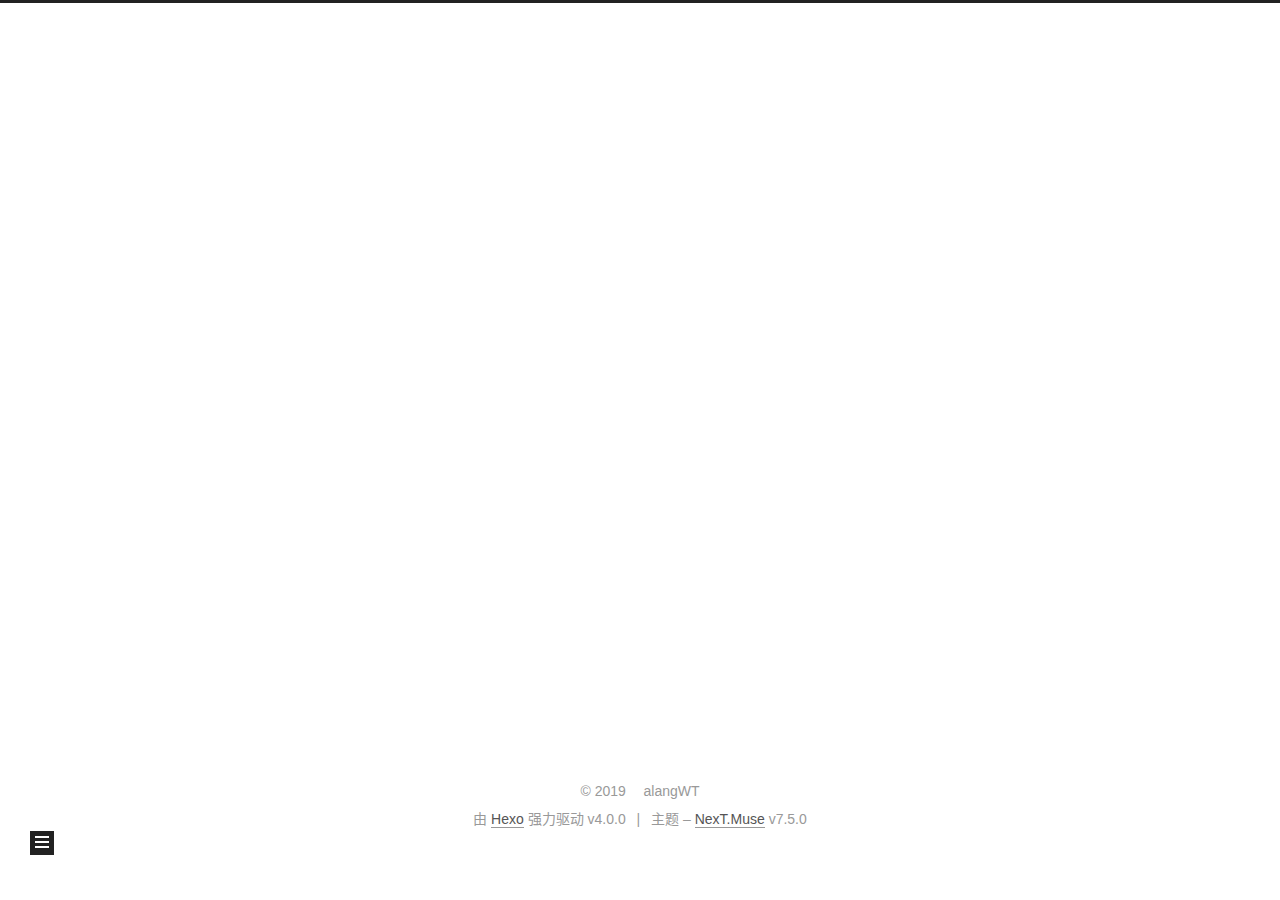
==== archives/index.html @ 8edb8cb4 "Site updated: 2019-11-03 23:47:47" ====
<!DOCTYPE html>
<html lang="zh-CN">
<head>
  <meta charset="UTF-8">
<meta name="viewport" content="width=device-width, initial-scale=1, maximum-scale=2">
<meta name="theme-color" content="#222">
<meta name="generator" content="Hexo 4.0.0">
  <link rel="apple-touch-icon" sizes="180x180" href="/images/apple-touch-icon-next.png">
  <link rel="icon" type="image/png" sizes="32x32" href="/images/favicon-32x32-next.png">
  <link rel="icon" type="image/png" sizes="16x16" href="/images/favicon-16x16-next.png">
  <link rel="mask-icon" href="/images/logo.svg" color="#222">
  <link rel="alternate" href="/atom.xml" title="[object Object]" type="application/atom+xml">

<link rel="stylesheet" href="/css/main.css">


<link rel="stylesheet" href="/lib/font-awesome/css/font-awesome.min.css">


<script id="hexo-configurations">
  var NexT = window.NexT || {};
  var CONFIG = {
    root: '/',
    scheme: 'Muse',
    version: '7.5.0',
    exturl: false,
    sidebar: {"position":"left","display":"post","offset":12,"onmobile":false},
    copycode: {"enable":false,"show_result":false,"style":null},
    back2top: {"enable":true,"sidebar":false,"scrollpercent":false},
    bookmark: {"enable":false,"color":"#222","save":"auto"},
    fancybox: false,
    mediumzoom: false,
    lazyload: false,
    pangu: false,
    algolia: {
      appID: '',
      apiKey: '',
      indexName: '',
      hits: {"per_page":10},
      labels: {"input_placeholder":"Search for Posts","hits_empty":"We didn't find any results for the search: ${query}","hits_stats":"${hits} results found in ${time} ms"}
    },
    localsearch: {"enable":false,"trigger":"auto","top_n_per_article":1,"unescape":false,"preload":false},
    path: '',
    motion: {"enable":true,"async":false,"transition":{"post_block":"fadeIn","post_header":"slideDownIn","post_body":"slideDownIn","coll_header":"slideLeftIn","sidebar":"slideUpIn"}},
    translation: {
      copy_button: '复制',
      copy_success: '复制成功',
      copy_failure: '复制失败'
    },
    sidebarPadding: 40
  };
</script>

  <meta name="description" content="纪实,算法,信号,学习.">
<meta property="og:type" content="website">
<meta property="og:title" content="[object Object]">
<meta property="og:url" content="http:&#x2F;&#x2F;yoursite.com&#x2F;nightteam&#x2F;archives&#x2F;index.html">
<meta property="og:site_name" content="[object Object]">
<meta property="og:description" content="纪实,算法,信号,学习.">
<meta property="og:locale" content="zh-CN">
<meta name="twitter:card" content="summary">

<link rel="canonical" href="http://yoursite.com/nightteam/archives/">


<script id="page-configurations">
  // https://hexo.io/docs/variables.html
  CONFIG.page = {
    sidebar: "",
    isHome: false,
    isPost: false,
    isPage: false,
    isArchive: true
  };
</script>

  <title>归档 | [object Object]</title>
  






  <noscript>
  <style>
  .use-motion .brand,
  .use-motion .menu-item,
  .sidebar-inner,
  .use-motion .post-block,
  .use-motion .pagination,
  .use-motion .comments,
  .use-motion .post-header,
  .use-motion .post-body,
  .use-motion .collection-header { opacity: initial; }

  .use-motion .site-title,
  .use-motion .site-subtitle {
    opacity: initial;
    top: initial;
  }

  .use-motion .logo-line-before i { left: initial; }
  .use-motion .logo-line-after i { right: initial; }
  </style>
</noscript>

</head>

<body itemscope itemtype="http://schema.org/WebPage">
  <div class="container use-motion">
    <div class="headband"></div>

    <header class="header" itemscope itemtype="http://schema.org/WPHeader">
      <div class="header-inner"><div class="site-brand-container">
  <div class="site-meta">

    <div>
      <a href="/" class="brand" rel="start">
        <span class="logo-line-before"><i></i></span>
        <span class="site-title">[object Object]</span>
        <span class="logo-line-after"><i></i></span>
      </a>
    </div>
        <p class="site-subtitle">脚印会旧而梦还在走,太阳尚远但一定会有</p>
  </div>

  <div class="site-nav-toggle">
    <div class="toggle" aria-label="切换导航栏">
      <span class="toggle-line toggle-line-first"></span>
      <span class="toggle-line toggle-line-middle"></span>
      <span class="toggle-line toggle-line-last"></span>
    </div>
  </div>
</div>


<nav class="site-nav">
  
  <ul id="menu" class="menu">
        <li class="menu-item menu-item-home">

    <a href="/" rel="section"><i class="fa fa-fw fa-home"></i>首页</a>

  </li>
        <li class="menu-item menu-item-archives">

    <a href="/archives/" rel="section"><i class="fa fa-fw fa-archive"></i>归档</a>

  </li>
  </ul>

</nav>
</div>
    </header>

    
  <div class="back-to-top">
    <i class="fa fa-arrow-up"></i>
    <span>0%</span>
  </div>


    <main class="main">
      <div class="main-inner">
        <div class="content-wrap">
          

          <div class="content">
            

  
  
  
  <div class="post-block">
    <div class="posts-collapse">
      <div class="collection-title">
        <span class="collection-header">嗯..! 目前共计 3 篇日志。 继续努力。</span>
      </div>

      
    <div class="collection-year">
      <h1 class="collection-header">2019</h1>
    </div>

  <article itemscope itemtype="http://schema.org/Article">
    <header class="post-header">

      <div class="post-meta">
        <time itemprop="dateCreated"
              datetime="2019-11-03T19:09:07+08:00"
              content="2019-11-03">
          11-03
        </time>
      </div>

      <h2 class="post-title">
          <a class="post-title-link" href="/2019/11/03/markdown/" itemprop="url">
            <span itemprop="name">markdown</span>
          </a>
      </h2>

    </header>
  </article>

  <article itemscope itemtype="http://schema.org/Article">
    <header class="post-header">

      <div class="post-meta">
        <time itemprop="dateCreated"
              datetime="2019-11-03T18:53:00+08:00"
              content="2019-11-03">
          11-03
        </time>
      </div>

      <h2 class="post-title">
          <a class="post-title-link" href="/2019/11/03/hello-world/" itemprop="url">
            <span itemprop="name">Hello World</span>
          </a>
      </h2>

    </header>
  </article>

  <article itemscope itemtype="http://schema.org/Article">
    <header class="post-header">

      <div class="post-meta">
        <time itemprop="dateCreated"
              datetime="2019-11-03T18:53:00+08:00"
              content="2019-11-03">
          11-03
        </time>
      </div>

      <h2 class="post-title">
          <a class="post-title-link" href="/2019/11/03/post/" itemprop="url">
            <span itemprop="name">[object Object]</span>
          </a>
      </h2>

    </header>
  </article>


    </div>
  </div>
  
  
  

  



          </div>
          

        </div>
          
  
  <div class="toggle sidebar-toggle">
    <span class="toggle-line toggle-line-first"></span>
    <span class="toggle-line toggle-line-middle"></span>
    <span class="toggle-line toggle-line-last"></span>
  </div>

  <aside class="sidebar">
    <div class="sidebar-inner">

      <ul class="sidebar-nav motion-element">
        <li class="sidebar-nav-toc">
          文章目录
        </li>
        <li class="sidebar-nav-overview">
          站点概览
        </li>
      </ul>

      <!--noindex-->
      <div class="post-toc-wrap sidebar-panel">
      </div>
      <!--/noindex-->

      <div class="site-overview-wrap sidebar-panel">
        <div class="site-author motion-element" itemprop="author" itemscope itemtype="http://schema.org/Person">
  <img class="site-author-image" itemprop="image" alt="alangWT"
    src="/images/avatar.gif">
  <p class="site-author-name" itemprop="name">alangWT</p>
  <div class="site-description" itemprop="description">纪实,算法,信号,学习.</div>
</div>
<div class="site-state-wrap motion-element">
  <nav class="site-state">
      <div class="site-state-item site-state-posts">
          <a href="/archives/">
        
          <span class="site-state-item-count">3</span>
          <span class="site-state-item-name">日志</span>
        </a>
      </div>
  </nav>
</div>
  <div class="feed-link motion-element">
    <a href="/atom.xml" rel="alternate">
      <i class="fa fa-rss"></i>RSS
    </a>
  </div>



      </div>

    </div>
  </aside>
  <div id="sidebar-dimmer"></div>


      </div>
    </main>

    <footer class="footer">
      <div class="footer-inner">
        

<div class="copyright">
  
  &copy; 
  <span itemprop="copyrightYear">2019</span>
  <span class="with-love">
    <i class="fa fa-user"></i>
  </span>
  <span class="author" itemprop="copyrightHolder">alangWT</span>
</div>
  <div class="powered-by">由 <a href="https://hexo.io/" class="theme-link" rel="noopener" target="_blank">Hexo</a> 强力驱动 v4.0.0
  </div>
  <span class="post-meta-divider">|</span>
  <div class="theme-info">主题 – <a href="https://muse.theme-next.org/" class="theme-link" rel="noopener" target="_blank">NexT.Muse</a> v7.5.0
  </div>

        












        
      </div>
    </footer>
  </div>

  
  <script src="/lib/anime.min.js"></script>
  <script src="/lib/velocity/velocity.min.js"></script>
  <script src="/lib/velocity/velocity.ui.min.js"></script>
<script src="/js/utils.js"></script><script src="/js/motion.js"></script>
<script src="/js/schemes/muse.js"></script>
<script src="/js/next-boot.js"></script>



  
















  

  

</body>
</html>
---- css/main.css ----
html {
  line-height: 1.15; /* 1 */
  -webkit-text-size-adjust: 100%; /* 2 */
}
body {
  margin: 0;
}
main {
  display: block;
}
h1 {
  font-size: 2em;
  margin: 0.67em 0;
}
hr {
  box-sizing: content-box; /* 1 */
  height: 0; /* 1 */
  overflow: visible; /* 2 */
}
pre {
  font-family: monospace, monospace; /* 1 */
  font-size: 1em; /* 2 */
}
a {
  background: transparent;
}
abbr[title] {
  border-bottom: none; /* 1 */
  text-decoration: underline; /* 2 */
  text-decoration: underline dotted; /* 2 */
}
b,
strong {
  font-weight: bolder;
}
code,
kbd,
samp {
  font-family: monospace, monospace; /* 1 */
  font-size: 1em; /* 2 */
}
small {
  font-size: 80%;
}
sub,
sup {
  font-size: 75%;
  line-height: 0;
  position: relative;
  vertical-align: baseline;
}
sub {
  bottom: -0.25em;
}
sup {
  top: -0.5em;
}
img {
  border-style: none;
}
button,
input,
optgroup,
select,
textarea {
  font-family: inherit; /* 1 */
  font-size: 100%; /* 1 */
  line-height: 1.15; /* 1 */
  margin: 0; /* 2 */
}
button,
input {
/* 1 */
  overflow: visible;
}
button,
select {
/* 1 */
  text-transform: none;
}
button,
[type='button'],
[type='reset'],
[type='submit'] {
  -webkit-appearance: button;
}
button::-moz-focus-inner,
[type='button']::-moz-focus-inner,
[type='reset']::-moz-focus-inner,
[type='submit']::-moz-focus-inner {
  border-style: none;
  padding: 0;
}
button:-moz-focusring,
[type='button']:-moz-focusring,
[type='reset']:-moz-focusring,
[type='submit']:-moz-focusring {
  outline: 1px dotted ButtonText;
}
fieldset {
  padding: 0.35em 0.75em 0.625em;
}
legend {
  box-sizing: border-box; /* 1 */
  color: inherit; /* 2 */
  display: table; /* 1 */
  max-width: 100%; /* 1 */
  padding: 0; /* 3 */
  white-space: normal; /* 1 */
}
progress {
  vertical-align: baseline;
}
textarea {
  overflow: auto;
}
[type='checkbox'],
[type='radio'] {
  box-sizing: border-box; /* 1 */
  padding: 0; /* 2 */
}
[type='number']::-webkit-inner-spin-button,
[type='number']::-webkit-outer-spin-button {
  height: auto;
}
[type='search'] {
  outline-offset: -2px; /* 2 */
  -webkit-appearance: textfield; /* 1 */
}
[type='search']::-webkit-search-decoration {
  -webkit-appearance: none;
}
::-webkit-file-upload-button {
  font: inherit; /* 2 */
  -webkit-appearance: button; /* 1 */
}
details {
  display: block;
}
summary {
  display: list-item;
}
template {
  display: none;
}
[hidden] {
  display: none;
}
::selection {
  background: #262a30;
  color: #fff;
}
html,
body {
  height: 100%;
}
body {
  background: #fff;
  color: #555;
  font-family: 'Lato', "PingFang SC", "Microsoft YaHei", sans-serif;
  font-size: 1em;
  line-height: 2;
}
@media (max-width: 991px) {
  body {
    padding-left: 0 !important;
    padding-right: 0 !important;
  }
}
h1,
h2,
h3,
h4,
h5,
h6 {
  font-family: 'Lato', "PingFang SC", "Microsoft YaHei", sans-serif;
  font-weight: bold;
  line-height: 1.5;
  margin: 20px 0 15px;
  padding: 0;
}
h1 {
  font-size: 1.5em;
}
h2 {
  font-size: 1.375em;
}
h3 {
  font-size: 1.25em;
}
h4 {
  font-size: 1.125em;
}
h5 {
  font-size: 1em;
}
h6 {
  font-size: 0.875em;
}
p {
  margin: 0 0 20px 0;
}
a,
span.exturl {
  overflow-wrap: break-word;
  word-wrap: break-word;
  border-bottom: 1px solid #999;
  color: #555;
  outline: 0;
  text-decoration: none;
  cursor: pointer;
}
a:hover,
span.exturl:hover {
  border-bottom-color: #222;
  color: #222;
}
iframe,
img,
video {
  display: block;
  margin-left: auto;
  margin-right: auto;
  max-width: 100%;
}
hr {
  background-color: #ddd;
  background-image: repeating-linear-gradient(-45deg, #fff, #fff 4px, transparent 4px, transparent 8px);
  border: 0;
  height: 3px;
  margin: 40px 0;
}
blockquote {
  border-left: 4px solid #ddd;
  color: #666;
  margin: 0;
  padding: 0 15px;
}
blockquote cite::before {
  content: '-';
  padding: 0 5px;
}
dt {
  font-weight: 700;
}
dd {
  margin: 0;
  padding: 0;
}
kbd {
  background-color: #f5f5f5;
  background-image: linear-gradient(#eee, #fff, #eee);
  border: 1px solid #ccc;
  border-radius: 0.2em;
  box-shadow: 0.1em 0.1em 0.2em rgba(0,0,0,0.1);
  font-family: inherit;
  padding: 0.1em 0.3em;
  white-space: nowrap;
}
.table-container {
  -webkit-overflow-scrolling: touch;
  overflow: auto;
}
table {
  border-collapse: collapse;
  border-spacing: 0;
  font-size: 0.875em;
  margin: 0 0 20px 0;
  width: 100%;
}
table > tbody > tr:nth-of-type(odd) {
  background: #f9f9f9;
}
table > tbody > tr:hover {
  background: #f5f5f5;
}
caption,
th,
td {
  font-weight: normal;
  padding: 8px;
  text-align: left;
  vertical-align: middle;
}
th,
td {
  border: 1px solid #ddd;
  border-bottom: 3px solid #ddd;
}
th {
  font-weight: 700;
  padding-bottom: 10px;
}
td {
  border-bottom-width: 1px;
}
.btn {
  background: #222;
  border: 2px solid #222;
  border-radius: 0;
  color: #fff;
  display: inline-block;
  font-size: 0.875em;
  line-height: 2;
  padding: 0 20px;
  text-decoration: none;
  transition-property: background-color;
  transition-delay: 0s;
  transition-duration: 0.2s;
  transition-timing-function: ease-in-out;
}
.btn:hover {
  background: #fff;
  border-color: #222;
  color: #222;
}
.btn + .btn {
  margin: 0 0 8px 8px;
}
.btn .fa-fw {
  text-align: left;
  width: 1.285714285714286em;
}
.toggle {
  line-height: 0;
}
.toggle .toggle-line {
  background: #fff;
  display: inline-block;
  height: 2px;
  left: 0;
  position: relative;
  top: 0;
  transition: all 0.4s;
  vertical-align: top;
  width: 100%;
}
.toggle .toggle-line:not(:first-child) {
  margin-top: 3px;
}
.toggle.toggle-arrow .toggle-line-first {
  left: 50%;
  top: 2px;
  transform: rotate(45deg);
  width: 50%;
}
.toggle.toggle-arrow .toggle-line-middle {
  left: 2px;
  width: 90%;
}
.toggle.toggle-arrow .toggle-line-last {
  left: 50%;
  top: -2px;
  transform: rotate(-45deg);
  width: 50%;
}
.toggle.toggle-close .toggle-line-first {
  transform: rotate(-45deg);
  top: 5px;
}
.toggle.toggle-close .toggle-line-middle {
  opacity: 0;
}
.toggle.toggle-close .toggle-line-last {
  transform: rotate(45deg);
  top: -5px;
}
pre,
.highlight {
  background: #f7f7f7;
  color: #4d4d4c;
  line-height: 1.6;
  margin: 0 auto 20px;
}
pre,
code {
  font-family: consolas, Menlo, monospace, "PingFang SC", "Microsoft YaHei";
}
code {
  background: #eee;
  border-radius: 3px;
  color: #555;
  padding: 2px 4px;
  overflow-wrap: break-word;
  word-wrap: break-word;
}
pre {
  overflow: auto;
  padding: 10px;
}
pre code {
  background: none;
  color: #4d4d4c;
  font-size: 0.875em;
  padding: 0;
  text-shadow: none;
}
.highlight *::selection {
  background: #d6d6d6;
}
.highlight pre {
  border: 0;
  margin: 0;
  padding: 10px 0;
}
.highlight table {
  border: 0;
  margin: 0;
  width: auto;
}
.highlight td {
  border: 0;
  padding: 0;
}
.highlight figcaption {
  background: #eee;
  color: #4d4d4c;
  line-height: 1em;
  margin: 0;
  padding: 0.5em;
}
.highlight figcaption::before,
.highlight figcaption::after {
  content: ' ';
  display: table;
}
.highlight figcaption::after {
  clear: both;
}
.highlight figcaption a {
  color: #4d4d4c;
  float: right;
}
.highlight figcaption a:hover {
  border-bottom-color: #4d4d4c;
}
.highlight .gutter pre {
  background: #eff2f3;
  color: #869194;
  padding-left: 10px;
  padding-right: 10px;
  text-align: right;
}
.highlight .code pre {
  background: #f7f7f7;
  padding-left: 10px;
  width: 100%;
}
.gutter {
  -moz-user-select: none;
  -ms-user-select: none;
  -webkit-user-select: none;
  user-select: none;
}
.gist table {
  width: auto;
}
.gist table td {
  border: 0;
}
pre .deletion {
  background: #fdd;
}
pre .addition {
  background: #dfd;
}
pre .meta {
  color: #eab700;
  -moz-user-select: none;
  -ms-user-select: none;
  -webkit-user-select: none;
  user-select: none;
}
pre .comment {
  color: #8e908c;
}
pre .variable,
pre .attribute,
pre .tag,
pre .name,
pre .regexp,
pre .ruby .constant,
pre .xml .tag .title,
pre .xml .pi,
pre .xml .doctype,
pre .html .doctype,
pre .css .id,
pre .css .class,
pre .css .pseudo {
  color: #c82829;
}
pre .number,
pre .preprocessor,
pre .built_in,
pre .builtin-name,
pre .literal,
pre .params,
pre .constant,
pre .command {
  color: #f5871f;
}
pre .ruby .class .title,
pre .css .rules .attribute,
pre .string,
pre .symbol,
pre .value,
pre .inheritance,
pre .header,
pre .ruby .symbol,
pre .xml .cdata,
pre .special,
pre .formula {
  color: #718c00;
}
pre .title,
pre .css .hexcolor {
  color: #3e999f;
}
pre .function,
pre .python .decorator,
pre .python .title,
pre .ruby .function .title,
pre .ruby .title .keyword,
pre .perl .sub,
pre .javascript .title,
pre .coffeescript .title {
  color: #4271ae;
}
pre .keyword,
pre .javascript .function {
  color: #8959a8;
}
.blockquote-center {
  border-left: none;
  margin: 40px 0;
  padding: 0;
  position: relative;
  text-align: center;
}
.blockquote-center::before,
.blockquote-center::after {
  background-repeat: no-repeat;
  background-size: 22px 22px;
  content: ' ';
  display: block;
  height: 24px;
  opacity: 0.2;
  position: absolute;
  width: 100%;
}
.blockquote-center::before {
  background-image: url("../images/quote-l.svg");
  background-position: 0 -6px;
  border-top: 1px solid #ccc;
  top: -20px;
}
.blockquote-center::after {
  background-image: url("../images/quote-r.svg");
  background-position: 100% 8px;
  border-bottom: 1px solid #ccc;
  bottom: -20px;
}
.blockquote-center p,
.blockquote-center div {
  text-align: center;
}
.post-body .group-picture img {
  border: 0;
  margin: 0 auto;
  padding: 0 3px;
}
.post-body .group-picture-row {
  margin-bottom: 6px;
  overflow: hidden;
}
.post-body .group-picture-column {
  float: left;
  margin-bottom: 10px;
}
.post-body .label {
  display: inline;
  padding: 0 2px;
}
.post-body .label.default {
  background: #f0f0f0;
}
.post-body .label.primary {
  background: #efe6f7;
}
.post-body .label.info {
  background: #e5f2f8;
}
.post-body .label.success {
  background: #e7f4e9;
}
.post-body .label.warning {
  background: #fcf6e1;
}
.post-body .label.danger {
  background: #fae8eb;
}
.post-body .tabs {
  margin-bottom: 20px;
}
.post-body .tabs,
.tabs-comment {
  display: block;
  padding-top: 10px;
  position: relative;
}
.post-body .tabs ul.nav-tabs,
.tabs-comment ul.nav-tabs {
  display: flex;
  flex-wrap: wrap;
  margin: 0;
  margin-bottom: -1px;
  padding: 0;
}
@media (max-width: 413px) {
  .post-body .tabs ul.nav-tabs,
  .tabs-comment ul.nav-tabs {
    display: block;
    margin-bottom: 5px;
  }
}
.post-body .tabs ul.nav-tabs li.tab,
.tabs-comment ul.nav-tabs li.tab {
  background: #fff;
  border-bottom: 1px solid #ddd;
  border-left: 1px solid transparent;
  border-right: 1px solid transparent;
  border-top: 3px solid transparent;
  flex-grow: 1;
  list-style-type: none;
}
@media (max-width: 413px) {
  .post-body .tabs ul.nav-tabs li.tab,
  .tabs-comment ul.nav-tabs li.tab {
    border-bottom: 1px solid transparent;
    border-left: 3px solid transparent;
    border-right: 1px solid transparent;
    border-top: 1px solid transparent;
  }
}
.post-body .tabs ul.nav-tabs li.tab a,
.tabs-comment ul.nav-tabs li.tab a {
  border-bottom: initial;
  display: block;
  line-height: 1.8em;
  outline: 0;
  padding: 0.25em 0.75em;
  text-align: center;
  transition-delay: 0s;
  transition-duration: 0.2s;
  transition-timing-function: ease-out;
}
.post-body .tabs ul.nav-tabs li.tab a i,
.tabs-comment ul.nav-tabs li.tab a i {
  width: 1.285714285714286em;
}
.post-body .tabs ul.nav-tabs li.tab.active,
.tabs-comment ul.nav-tabs li.tab.active {
  border-bottom: 1px solid transparent;
  border-left: 1px solid #ddd;
  border-right: 1px solid #ddd;
  border-top: 3px solid #fc6423;
}
@media (max-width: 413px) {
  .post-body .tabs ul.nav-tabs li.tab.active,
  .tabs-comment ul.nav-tabs li.tab.active {
    border-bottom: 1px solid #ddd;
    border-left: 3px solid #fc6423;
    border-right: 1px solid #ddd;
    border-top: 1px solid #ddd;
  }
}
.post-body .tabs ul.nav-tabs li.tab.active a,
.tabs-comment ul.nav-tabs li.tab.active a {
  color: #555;
  cursor: default;
}
.post-body .tabs .tab-content .tab-pane,
.tabs-comment .tab-content .tab-pane {
  border: 1px solid #ddd;
  padding: 20px 20px 0 20px;
}
.post-body .tabs .tab-content .tab-pane:not(.active),
.tabs-comment .tab-content .tab-pane:not(.active) {
  display: none;
}
.post-body .tabs .tab-content .tab-pane.active,
.tabs-comment .tab-content .tab-pane.active {
  display: block;
}
.post-body .note {
  margin-bottom: 20px;
  padding: 15px;
  position: relative;
  border: 1px solid #eee;
  border-left-width: 5px;
  border-radius: 3px;
}
.post-body .note h2,
.post-body .note h3,
.post-body .note h4,
.post-body .note h5,
.post-body .note h6 {
  margin-top: 0;
  border-bottom: initial;
  margin-bottom: 0;
  padding-top: 0;
}
.post-body .note p:first-child,
.post-body .note ul:first-child,
.post-body .note ol:first-child,
.post-body .note table:first-child,
.post-body .note pre:first-child,
.post-body .note blockquote:first-child,
.post-body .note img:first-child {
  margin-top: 0;
}
.post-body .note p:last-child,
.post-body .note ul:last-child,
.post-body .note ol:last-child,
.post-body .note table:last-child,
.post-body .note pre:last-child,
.post-body .note blockquote:last-child,
.post-body .note img:last-child {
  margin-bottom: 0;
}
.post-body .note.default {
  border-left-color: #777;
}
.post-body .note.default h2,
.post-body .note.default h3,
.post-body .note.default h4,
.post-body .note.default h5,
.post-body .note.default h6 {
  color: #777;
}
.post-body .note.primary {
  border-left-color: #6f42c1;
}
.post-body .note.primary h2,
.post-body .note.primary h3,
.post-body .note.primary h4,
.post-body .note.primary h5,
.post-body .note.primary h6 {
  color: #6f42c1;
}
.post-body .note.info {
  border-left-color: #428bca;
}
.post-body .note.info h2,
.post-body .note.info h3,
.post-body .note.info h4,
.post-body .note.info h5,
.post-body .note.info h6 {
  color: #428bca;
}
.post-body .note.success {
  border-left-color: #5cb85c;
}
.post-body .note.success h2,
.post-body .note.success h3,
.post-body .note.success h4,
.post-body .note.success h5,
.post-body .note.success h6 {
  color: #5cb85c;
}
.post-body .note.warning {
  border-left-color: #f0ad4e;
}
.post-body .note.warning h2,
.post-body .note.warning h3,
.post-body .note.warning h4,
.post-body .note.warning h5,
.post-body .note.warning h6 {
  color: #f0ad4e;
}
.post-body .note.danger {
  border-left-color: #d9534f;
}
.post-body .note.danger h2,
.post-body .note.danger h3,
.post-body .note.danger h4,
.post-body .note.danger h5,
.post-body .note.danger h6 {
  color: #d9534f;
}
.pagination .prev,
.pagination .next,
.pagination .page-number,
.pagination .space {
  display: inline-block;
  margin: 0 10px;
  padding: 0 11px;
  position: relative;
  top: -1px;
}
@media (max-width: 767px) {
  .pagination .prev,
  .pagination .next,
  .pagination .page-number,
  .pagination .space {
    margin: 0 5px;
  }
}
.pagination {
  border-top: 1px solid #eee;
  margin: 120px 0 0;
  text-align: center;
}
.pagination .prev,
.pagination .next,
.pagination .page-number {
  border-bottom: 0;
  border-top: 1px solid #eee;
  transition-property: border-color;
  transition-delay: 0s;
  transition-duration: 0.2s;
  transition-timing-function: ease-in-out;
}
.pagination .prev:hover,
.pagination .next:hover,
.pagination .page-number:hover {
  border-top-color: #222;
}
.pagination .space {
  margin: 0;
  padding: 0;
}
.pagination .prev {
  margin-left: 0;
}
.pagination .next {
  margin-right: 0;
}
.pagination .page-number.current {
  background: #ccc;
  border-top-color: #ccc;
  color: #fff;
}
@media (max-width: 767px) {
  .pagination {
    border-top: none;
  }
  .pagination .prev,
  .pagination .next,
  .pagination .page-number {
    border-bottom: 1px solid #eee;
    border-top: 0;
    margin-bottom: 10px;
    padding: 0 10px;
  }
  .pagination .prev:hover,
  .pagination .next:hover,
  .pagination .page-number:hover {
    border-bottom-color: #222;
  }
}
.comments {
  margin: 60px 20px 0;
  overflow: hidden;
}
.comment-button-group {
  display: flex;
  flex-wrap: wrap-reverse;
  justify-content: center;
  margin: 1em 0;
}
.comment-button-group .comment-button {
  margin: 0.1em 0.2em;
}
.comment-button-group .comment-button.active {
  background: #fff;
  border-color: #222;
  color: #222;
}
.comment-position {
  display: none;
}
.comment-position.active {
  display: block;
}
.tabs-comment {
  background: #fff;
  margin-top: 4em;
  padding-top: 0;
}
.tabs-comment .comments {
  border: 0;
  box-shadow: none;
  margin-top: 0;
  padding-top: 0;
}
.container {
  min-height: 100%;
  position: relative;
}
.main-inner {
  margin: 0 auto;
  width: 700px;
}
@media (min-width: 1200px) {
  .main-inner {
    width: 800px;
  }
}
@media (min-width: 1600px) {
  .main-inner {
    width: 900px;
  }
}
.header {
  background: transparent;
}
.header-inner {
  margin: 0 auto;
  position: relative;
  width: 700px;
}
@media (min-width: 1200px) {
  .header-inner {
    width: 800px;
  }
}
@media (min-width: 1600px) {
  .header-inner {
    width: 900px;
  }
}
.headband {
  background: #222;
  height: 3px;
}
.site-meta {
  margin: 0;
  text-align: center;
}
@media (max-width: 767px) {
  .site-meta {
    text-align: center;
  }
}
.brand {
  background: #222;
  border-bottom: none;
  color: #fff;
  display: inline-block;
  line-height: 1.375em;
  padding: 0 40px;
  position: relative;
}
.brand:hover {
  color: #fff;
}
.site-title {
  display: inline-block;
  font-family: 'Lato', "PingFang SC", "Microsoft YaHei", sans-serif;
  font-size: 1.375em;
  font-weight: normal;
  line-height: 1.5;
  vertical-align: top;
}
.site-subtitle {
  color: #999;
  font-size: 0.8125em;
  margin-top: 10px;
}
.use-motion .brand {
  opacity: 0;
}
.use-motion .site-title,
.use-motion .site-subtitle,
.use-motion .custom-logo-image {
  opacity: 0;
  position: relative;
  top: -10px;
}
.site-nav-toggle {
  display: none;
  left: 10px;
  position: absolute;
}
@media (max-width: 767px) {
  .site-nav-toggle {
    display: block;
  }
}
.site-nav-toggle .toggle {
  background: transparent;
  border: 0;
  margin-top: 2px;
  padding: 10px;
  width: 22px;
}
.site-nav-toggle .toggle .toggle-line {
  background: #555;
  border-radius: 1px;
}
.site-nav {
  display: block;
}
@media (max-width: 767px) {
  .site-nav {
    border-top: 1px solid #ddd;
    clear: both;
    display: none;
    margin: 0 -10px;
    padding: 0 10px;
  }
}
.site-nav.site-nav-on {
  display: block;
}
.menu {
  margin-top: 20px;
  padding-left: 0;
  text-align: center;
}
.menu-item {
  display: inline-block;
  list-style: none;
  margin: 0 10px;
}
@media (max-width: 767px) {
  .menu-item {
    margin-top: 10px;
  }
}
.menu-item a,
.menu-item span.exturl {
  border-bottom: 0;
  display: block;
  font-size: 0.8125em;
  transition-property: border-color;
  transition-delay: 0s;
  transition-duration: 0.2s;
  transition-timing-function: ease-in-out;
}
@media (hover: none) {
  .menu-item a:hover,
  .menu-item span.exturl:hover {
    border-bottom-color: transparent !important;
  }
}
.menu-item .fa {
  margin-right: 8px;
}
.menu-item .badge {
  display: inline-block;
  font-weight: 700;
  line-height: 1;
  margin-left: 0.35em;
  margin-top: 0.35em;
  text-align: center;
  white-space: nowrap;
}
@media (max-width: 767px) {
  .menu-item .badge {
    float: right;
    margin-left: 0;
  }
}
.use-motion .menu-item {
  opacity: 0;
}
.sidebar {
  background: #222;
  bottom: 0;
  box-shadow: inset 0 2px 6px #000;
  position: fixed;
  top: 0;
  z-index: 1200;
}
.sidebar a,
.sidebar span.exturl {
  border-bottom-color: #555;
  color: #999;
}
.sidebar a:hover,
.sidebar span.exturl:hover {
  border-bottom-color: #eee;
  color: #eee;
}
@media (max-width: 991px) {
  .sidebar {
    display: none;
  }
}
.sidebar-inner {
  color: #999;
  padding: 20px 10px;
  text-align: center;
}
.site-overview-wrap {
  overflow-x: hidden;
  overflow-y: auto;
}
.cc-license {
  margin-top: 10px;
  text-align: center;
}
.cc-license .cc-opacity {
  border-bottom: none;
  opacity: 0.7;
}
.cc-license .cc-opacity:hover {
  opacity: 0.9;
}
.cc-license img {
  display: inline-block;
}
.site-author-image {
  border: 2px solid #333;
  display: block;
  height: auto;
  margin: 0 auto;
  max-width: 96px;
  padding: 2px;
}
.site-author-name {
  color: #f5f5f5;
  font-weight: normal;
  margin: 5px 0 0;
  text-align: center;
}
.site-description {
  color: #999;
  font-size: 1em;
  margin-top: 5px;
  text-align: center;
}
.links-of-author {
  margin-top: 15px;
}
.links-of-author a,
.links-of-author span.exturl {
  border-bottom-color: #555;
  display: inline-block;
  font-size: 0.8125em;
  margin-bottom: 10px;
  margin-right: 10px;
  vertical-align: middle;
}
.links-of-author a::before,
.links-of-author span.exturl::before {
  background: #1c1282;
  border-radius: 50%;
  content: ' ';
  display: inline-block;
  height: 4px;
  margin-right: 3px;
  vertical-align: middle;
  width: 4px;
}
.feed-link,
.chat {
  margin-top: 15px;
}
.feed-link a,
.chat a {
  border: 1px solid #fc6423;
  border-radius: 4px;
  color: #fc6423;
  display: inline-block;
  padding: 0 15px;
}
.feed-link a .fa,
.chat a .fa {
  margin-right: 5px;
}
.feed-link a:hover,
.chat a:hover {
  background: #fc6423;
  border: 1px solid #fc6423;
  color: #fff;
}
.feed-link a:hover .fa,
.chat a:hover .fa {
  color: #fff;
}
.links-of-blogroll {
  font-size: 0.8125em;
  margin-top: 10px;
}
.links-of-blogroll-title {
  font-size: 0.875em;
  font-weight: 600;
  margin-top: 0;
}
.links-of-blogroll-list {
  list-style: none;
  margin: 0;
  padding: 0;
}
.links-of-blogroll-item {
  padding: 2px 10px;
}
.links-of-blogroll-item a,
.links-of-blogroll-item span.exturl {
  box-sizing: border-box;
  display: inline-block;
  max-width: 280px;
  overflow: hidden;
  text-overflow: ellipsis;
  white-space: nowrap;
}
#sidebar-dimmer {
  display: none;
}
@media (max-width: 767px) {
  #sidebar-dimmer {
    background: #000;
    display: block;
    height: 100%;
    left: 100%;
    opacity: 0;
    position: fixed;
    top: 0;
    width: 100%;
    z-index: 1100;
  }
  .sidebar-active + #sidebar-dimmer {
    opacity: 0.7;
    transform: translateX(-100%);
    transition: opacity 0.5s;
  }
}
.sidebar-nav {
  margin: 0;
  padding-bottom: 20px;
  padding-left: 0;
}
.sidebar-nav li {
  border-bottom: 1px solid transparent;
  color: #555;
  cursor: pointer;
  display: inline-block;
  font-size: 0.875em;
}
.sidebar-nav li.sidebar-nav-overview {
  margin-left: 10px;
}
.sidebar-nav li:hover {
  color: #f5f5f5;
}
.sidebar-nav .sidebar-nav-active {
  border-bottom-color: #87daff;
  color: #87daff;
}
.sidebar-nav .sidebar-nav-active:hover {
  color: #87daff;
}
.sidebar-panel {
  display: none;
}
.sidebar-panel-active {
  display: block;
}
.sidebar-toggle {
  background: #222;
  bottom: 45px;
  cursor: pointer;
  height: 14px;
  left: 30px;
  padding: 5px;
  position: fixed;
  width: 14px;
  z-index: 1300;
}
@media (max-width: 991px) {
  .sidebar-toggle {
    left: 20px;
    opacity: 0.8;
    display: none;
  }
}
.sidebar-toggle:hover .toggle-line {
  background: #87daff;
}
.post-toc-wrap {
  overflow-x: hidden;
  overflow-y: auto;
}
.post-toc {
  font-size: 0.875em;
}
.post-toc ol {
  list-style: none;
  margin: 0;
  padding: 0 2px 5px 10px;
  text-align: left;
}
.post-toc ol > ol {
  padding-left: 0;
}
.post-toc ol a {
  border-bottom-color: #555;
  color: #999;
  transition-property: all;
  transition-delay: 0s;
  transition-duration: 0.2s;
  transition-timing-function: ease-in-out;
}
.post-toc ol a:hover {
  border-bottom-color: #ccc;
  color: #ccc;
}
.post-toc .nav-item {
  line-height: 1.8;
  overflow: hidden;
  text-overflow: ellipsis;
  white-space: nowrap;
}
.post-toc .nav .nav-child {
  display: none;
}
.post-toc .nav .active > .nav-child {
  display: block;
}
.post-toc .nav .active-current > .nav-child {
  display: block;
}
.post-toc .nav .active-current > .nav-child > .nav-item {
  display: block;
}
.post-toc .nav .active > a {
  border-bottom-color: #87daff;
  color: #87daff;
}
.post-toc .nav .active-current > a {
  color: #87daff;
}
.post-toc .nav .active-current > a:hover {
  color: #87daff;
}
.site-state {
  display: flex;
  justify-content: center;
  line-height: 1.4;
  margin-top: 10px;
  overflow: hidden;
  text-align: center;
  white-space: nowrap;
}
.site-state-item {
  padding: 0 15px;
}
.site-state-item:not(:first-child) {
  border-left: 1px solid #333;
}
.site-state-item a {
  border-bottom: none;
}
.site-state-item-count {
  color: inherit;
  display: block;
  font-size: 1.25em;
  font-weight: 600;
  text-align: center;
}
.site-state-item-name {
  color: inherit;
  font-size: 0.875em;
}
.footer {
  color: #999;
  font-size: 0.875em;
  padding: 20px 0;
}
.footer.footer-fixed {
  bottom: 0;
  left: 0;
  position: absolute;
  right: 0;
}
.footer img {
  border: 0;
}
.footer-inner {
  box-sizing: border-box;
  margin: 0 auto;
  text-align: center;
  width: 700px;
}
@media (min-width: 1200px) {
  .footer-inner {
    width: 800px;
  }
}
@media (min-width: 1600px) {
  .footer-inner {
    width: 900px;
  }
}
.with-love {
  color: #808080;
  display: inline-block;
  margin: 0 5px;
}
.powered-by,
.theme-info {
  display: inline-block;
}
@-moz-keyframes iconAnimate {
  0%, 100% {
    transform: scale(1);
  }
  10%, 30% {
    transform: scale(0.9);
  }
  20%, 40%, 60%, 80% {
    transform: scale(1.1);
  }
  50%, 70% {
    transform: scale(1.1);
  }
}
@-webkit-keyframes iconAnimate {
  0%, 100% {
    transform: scale(1);
  }
  10%, 30% {
    transform: scale(0.9);
  }
  20%, 40%, 60%, 80% {
    transform: scale(1.1);
  }
  50%, 70% {
    transform: scale(1.1);
  }
}
@-o-keyframes iconAnimate {
  0%, 100% {
    transform: scale(1);
  }
  10%, 30% {
    transform: scale(0.9);
  }
  20%, 40%, 60%, 80% {
    transform: scale(1.1);
  }
  50%, 70% {
    transform: scale(1.1);
  }
}
@keyframes iconAnimate {
  0%, 100% {
    transform: scale(1);
  }
  10%, 30% {
    transform: scale(0.9);
  }
  20%, 40%, 60%, 80% {
    transform: scale(1.1);
  }
  50%, 70% {
    transform: scale(1.1);
  }
}
.back-to-top {
  background: #222;
  bottom: -100px;
  box-sizing: border-box;
  color: #fff;
  cursor: pointer;
  font-size: 12px;
  left: 30px;
  opacity: 1;
  padding: 0 6px;
  position: fixed;
  text-align: center;
  transition-property: bottom;
  z-index: 1300;
  transition-delay: 0s;
  transition-duration: 0.2s;
  transition-timing-function: ease-in-out;
  width: 24px;
}
.back-to-top span {
  display: none;
}
.back-to-top:hover {
  color: #87daff;
}
.back-to-top.back-to-top-on {
  bottom: 19px;
}
@media (max-width: 991px) {
  .back-to-top {
    left: 20px;
    opacity: 0.8;
  }
}
.post-body {
  overflow-wrap: break-word;
  word-wrap: break-word;
  font-family: 'Lato', "PingFang SC", "Microsoft YaHei", sans-serif;
}
@media (min-width: 1200px) {
  .post-body {
    font-size: 1.125em;
  }
}
.post-body span.exturl .fa {
  font-size: 0.875em;
  margin-left: 4px;
}
.post-body .image-caption,
.post-body .figure .caption {
  color: #999;
  font-size: 0.875em;
  font-weight: bold;
  line-height: 1;
  margin: -20px auto 15px;
  text-align: center;
}
.post-sticky-flag {
  display: inline-block;
  transform: rotate(30deg);
}
.post-button {
  margin-top: 40px;
  text-align: center;
}
.use-motion .post-block,
.use-motion .pagination,
.use-motion .comments {
  opacity: 0;
}
.use-motion .post-header {
  opacity: 0;
}
.use-motion .post-body {
  opacity: 0;
}
.use-motion .collection-header {
  opacity: 0;
}
.posts-collapse {
  margin-left: 55px;
  position: relative;
}
@media (max-width: 767px) {
  .posts-collapse {
    margin-left: 20px;
    margin-right: 20px;
  }
}
.posts-collapse .collection-title {
  font-size: 1.125em;
  position: relative;
}
.posts-collapse .collection-title::before {
  background: #999;
  border: 1px solid #fff;
  border-radius: 50%;
  content: ' ';
  height: 10px;
  left: 0;
  margin-left: -6px;
  margin-top: -4px;
  position: absolute;
  top: 50%;
  width: 10px;
}
.posts-collapse .collection-year {
  margin: 60px 0;
  position: relative;
}
.posts-collapse .collection-year::before {
  background: #bbb;
  border-radius: 50%;
  content: ' ';
  height: 8px;
  left: 0;
  margin-left: -4px;
  margin-top: -4px;
  position: absolute;
  top: 50%;
  width: 8px;
}
.posts-collapse .collection-header {
  display: inline-block;
  margin: 0 0 0 20px;
}
.posts-collapse .collection-header small {
  color: #bbb;
  margin-left: 5px;
}
.posts-collapse .post-header {
  border-bottom: 1px dashed #ccc;
  margin: 30px 0;
  padding-left: 15px;
  position: relative;
  transition-property: border;
  transition-delay: 0s;
  transition-duration: 0.2s;
  transition-timing-function: ease-in-out;
}
.posts-collapse .post-header::before {
  background: #bbb;
  border: 1px solid #fff;
  border-radius: 50%;
  content: ' ';
  height: 6px;
  left: 0;
  margin-left: -4px;
  position: absolute;
  top: 0.75em;
  transition-property: background;
  width: 6px;
  transition-delay: 0s;
  transition-duration: 0.2s;
  transition-timing-function: ease-in-out;
}
.posts-collapse .post-header:hover {
  border-bottom-color: #666;
}
.posts-collapse .post-header:hover::before {
  background: #222;
}
.posts-collapse .post-meta {
  display: inline;
  font-size: 0.75em;
  margin-right: 10px;
}
.posts-collapse .post-title {
  display: inline;
  font-size: 1em;
  font-weight: normal;
  margin-bottom: 0;
  margin-top: 0;
}
.posts-collapse .post-title a,
.posts-collapse .post-title span.exturl {
  border-bottom: none;
  color: #666;
}
.posts-collapse::before {
  background: #f5f5f5;
  content: ' ';
  height: 100%;
  left: 0;
  margin-left: -2px;
  position: absolute;
  top: 1.25em;
  width: 4px;
}
.posts-collapse .fa-external-link {
  font-size: 0.875em;
  margin-left: 5px;
}
.post-eof {
  background: #ccc;
  height: 1px;
  margin: 80px auto 60px;
  text-align: center;
  width: 8%;
}
.post-block:last-child .post-eof {
  display: none;
}
.posts-expand {
  padding-top: 40px;
}
@media (max-width: 767px) {
  .posts-expand {
    margin: 0 20px;
  }
}
@media (min-width: 992px) {
  .post-body {
    text-align: justify;
  }
}
@media (max-width: 991px) {
  .post-body {
    text-align: justify;
  }
}
.post-body h2,
.post-body h3,
.post-body h4,
.post-body h5,
.post-body h6 {
  padding-top: 10px;
}
.post-body h2 .header-anchor,
.post-body h3 .header-anchor,
.post-body h4 .header-anchor,
.post-body h5 .header-anchor,
.post-body h6 .header-anchor {
  border-bottom-style: none;
  color: #ccc;
  float: right;
  margin-left: 10px;
  visibility: hidden;
}
.post-body h2 .header-anchor:hover,
.post-body h3 .header-anchor:hover,
.post-body h4 .header-anchor:hover,
.post-body h5 .header-anchor:hover,
.post-body h6 .header-anchor:hover {
  color: inherit;
}
.post-body h2:hover .header-anchor,
.post-body h3:hover .header-anchor,
.post-body h4:hover .header-anchor,
.post-body h5:hover .header-anchor,
.post-body h6:hover .header-anchor {
  visibility: visible;
}
.post-body img {
  border: 1px solid #ddd;
  box-sizing: border-box;
  padding: 3px;
}
@media (max-width: 767px) {
  .post-body img {
    padding: initial;
  }
}
.post-body iframe,
.post-body img,
.post-body video {
  margin-bottom: 20px;
}
.post-body .video-container {
  height: 0;
  margin-bottom: 20px;
  overflow: hidden;
  padding-top: 75%;
  position: relative;
  width: 100%;
}
.post-body .video-container iframe,
.post-body .video-container object,
.post-body .video-container embed {
  height: 100%;
  left: 0;
  margin: 0;
  position: absolute;
  top: 0;
  width: 100%;
}
.post-gallery {
  border-collapse: separate;
  display: table;
  table-layout: fixed;
  width: 100%;
}
.post-gallery .post-gallery-img {
  border: 0;
  display: table-cell;
  text-align: center;
  vertical-align: middle;
}
.post-gallery .post-gallery-img img {
  border: 0;
  max-height: 100%;
  max-width: 100%;
}
.post-gallery-row {
  display: table-row;
}
.posts-expand .post-header {
  font-size: 1.125em;
}
.posts-expand .post-title {
  overflow-wrap: break-word;
  word-wrap: break-word;
  font-weight: 400;
  margin: initial;
  text-align: center;
}
.posts-expand .post-title-link {
  border-bottom: none;
  color: #555;
  display: inline-block;
  position: relative;
  vertical-align: top;
}
.posts-expand .post-title-link::before {
  background: #000;
  bottom: 0;
  content: '';
  height: 2px;
  left: 0;
  position: absolute;
  transform: scaleX(0);
  visibility: hidden;
  width: 100%;
  transition-delay: 0s;
  transition-duration: 0.2s;
  transition-timing-function: ease-in-out;
}
.posts-expand .post-title-link:hover::before {
  transform: scaleX(1);
  visibility: visible;
}
.posts-expand .post-title-link .fa {
  font-size: 0.875em;
  margin-left: 5px;
}
.posts-expand .post-meta {
  color: #999;
  font-family: 'Lato', "PingFang SC", "Microsoft YaHei", sans-serif;
  font-size: 0.75em;
  margin: 3px 0 60px 0;
  text-align: center;
}
.posts-expand .post-meta .post-description {
  font-size: 0.875em;
  margin-top: 2px;
}
.posts-expand .post-meta time {
  border-bottom: 1px dashed #999;
  cursor: pointer;
}
.post-meta .post-meta-item + .post-meta-item::before {
  content: '|';
  margin: 0 0.5em;
}
.post-meta-divider {
  margin: 0 0.5em;
}
.post-meta-item-icon {
  margin-right: 3px;
}
@media (max-width: 991px) {
  .post-meta-item-icon {
    display: inline-block;
  }
}
@media (max-width: 991px) {
  .post-meta-item-text {
    display: none;
  }
}
.post-nav {
  border-top: 1px solid #eee;
  display: table;
  margin-top: 15px;
  width: 100%;
}
.post-nav-divider {
  display: table-cell;
  width: 10%;
}
.post-nav-item {
  display: table-cell;
  padding: 10px 0 0 0;
  vertical-align: top;
  width: 45%;
}
.post-nav-item a {
  border-bottom: none;
  color: #555;
  display: block;
  font-size: 0.875em;
  line-height: 1.6;
  position: relative;
}
.post-nav-item a:hover {
  border-bottom: none;
  color: #222;
}
.post-nav-item a:active {
  top: 2px;
}
.post-nav-item .fa {
  font-size: 0.75em;
  margin-right: 5px;
}
.post-nav-next a {
  padding-left: 5px;
}
.post-nav-prev {
  text-align: right;
}
.post-nav-prev a {
  padding-right: 5px;
}
.post-nav-prev .fa {
  margin-left: 5px;
}
.rtl.post-body p,
.rtl.post-body a,
.rtl.post-body h1,
.rtl.post-body h2,
.rtl.post-body h3,
.rtl.post-body h4,
.rtl.post-body h5,
.rtl.post-body h6,
.rtl.post-body li,
.rtl.post-body ul,
.rtl.post-body ol {
  direction: rtl;
  font-family: UKIJ Ekran;
}
.rtl.post-title {
  font-family: UKIJ Ekran;
}
.post-tags {
  margin-top: 40px;
  text-align: center;
}
.post-tags a {
  display: inline-block;
  font-size: 0.8125em;
}
.post-tags a:not(:last-child) {
  margin-right: 10px;
}
.post-widgets {
  border-top: 1px solid #eee;
  margin-top: 15px;
  text-align: center;
}
.wp_rating {
  height: 20px;
  line-height: 20px;
  margin-top: 10px;
  padding-top: 6px;
  text-align: center;
}
.social-like {
  display: flex;
  font-size: 0.875em;
  justify-content: center;
  text-align: center;
}
.category-all-page .category-all-title {
  text-align: center;
}
.category-all-page .category-all {
  margin-top: 20px;
}
.category-all-page .category-list {
  list-style: none;
  margin: 0;
  padding: 0;
}
.category-all-page .category-list-item {
  margin: 5px 10px;
}
.category-all-page .category-list-count {
  color: #bbb;
}
.category-all-page .category-list-count::before {
  content: ' (';
  display: inline;
}
.category-all-page .category-list-count::after {
  content: ') ';
  display: inline;
}
.category-all-page .category-list-child {
  padding-left: 10px;
}
.event-list {
  padding: 0;
}
.event-list hr {
  background: #222;
  margin: 20px 0 45px 0;
}
.event-list hr::after {
  background: #222;
  color: #fff;
  content: 'NOW';
  display: inline-block;
  font-weight: bold;
  padding: 0 5px;
  text-align: right;
}
.event-list .event {
  background: #222;
  margin: 20px 0;
  min-height: 40px;
  padding: 15px 0 15px 10px;
}
.event-list .event .event-summary {
  color: #fff;
  margin: 0;
  padding-bottom: 3px;
}
.event-list .event .event-summary::before {
  animation: dot-flash 1s alternate infinite ease-in-out;
  color: #fff;
  content: '\f111';
  display: inline-block;
  font-family: 'FontAwesome';
  font-size: 10px;
  margin-right: 25px;
  vertical-align: middle;
}
.event-list .event .event-relative-time {
  color: #bbb;
  display: inline-block;
  font-size: 12px;
  font-weight: 400;
  padding-left: 12px;
}
.event-list .event .event-details {
  color: #fff;
  display: block;
  line-height: 18px;
  margin-left: 56px;
  padding-bottom: 6px;
  padding-top: 3px;
  text-indent: -24px;
}
.event-list .event .event-details::before {
  color: #fff;
  display: inline-block;
  font-family: 'FontAwesome';
  margin-right: 9px;
  text-align: center;
  text-indent: 0;
  width: 14px;
}
.event-list .event .event-details.event-location::before {
  content: '\f041';
}
.event-list .event .event-details.event-duration::before {
  content: '\f017';
}
.event-list .event-past {
  background: #f5f5f5;
}
.event-list .event-past .event-summary,
.event-list .event-past .event-details {
  color: #bbb;
  opacity: 0.9;
}
.event-list .event-past .event-summary::before,
.event-list .event-past .event-details::before {
  animation: none;
  color: #bbb;
}
@-moz-keyframes dot-flash {
  from {
    opacity: 1;
    transform: scale(1);
  }
  to {
    opacity: 0;
    transform: scale(0.8);
  }
}
@-webkit-keyframes dot-flash {
  from {
    opacity: 1;
    transform: scale(1);
  }
  to {
    opacity: 0;
    transform: scale(0.8);
  }
}
@-o-keyframes dot-flash {
  from {
    opacity: 1;
    transform: scale(1);
  }
  to {
    opacity: 0;
    transform: scale(0.8);
  }
}
@keyframes dot-flash {
  from {
    opacity: 1;
    transform: scale(1);
  }
  to {
    opacity: 0;
    transform: scale(0.8);
  }
}
ul.breadcrumb {
  font-size: 0.75em;
  list-style: none;
  margin: 1em 0;
  padding: 0 2em;
  text-align: center;
}
ul.breadcrumb li {
  display: inline;
}
ul.breadcrumb li + li::before {
  content: '/\00a0';
  font-weight: normal;
  padding: 0.5em;
}
ul.breadcrumb li + li:last-child {
  font-weight: bold;
}
.tag-cloud {
  text-align: center;
}
.tag-cloud a {
  display: inline-block;
  margin: 10px;
}
.tag-cloud a:hover {
  color: #222 !important;
}
@media (max-width: 767px) {
  .header-inner,
  .main-inner,
  .footer-inner {
    width: auto;
  }
}
.header-inner {
  padding-top: 100px;
}
@media (max-width: 767px) {
  .header-inner {
    padding-top: 50px;
  }
}
.main-inner {
  padding-bottom: 60px;
}
.content {
  padding-top: 70px;
}
@media (max-width: 767px) {
  .content {
    padding-top: 35px;
  }
}
embed {
  display: block;
  margin: 0 auto 25px auto;
}
.custom-logo .site-meta-headline {
  text-align: center;
}
.custom-logo .brand {
  background: none;
}
.custom-logo .site-title {
  color: #222;
  margin: 10px auto 0;
}
.custom-logo .site-title a {
  border: 0;
}
.custom-logo-image {
  background: #fff;
  margin: 0 auto;
  max-width: 150px;
  padding: 5px;
}
@media (max-width: 767px) {
  .site-nav {
    background: #fff;
    border-bottom: 1px solid #ddd;
    left: 0;
    margin: 0;
    padding: 0;
    width: 100%;
  }
}
.site-nav-toggle {
  top: 50px;
}
@media (max-width: 767px) {
  .menu {
    text-align: left;
  }
}
.menu-item-active a,
.menu .menu-item a:hover,
.menu .menu-item span.exturl:hover {
  border-bottom: 1px solid #222 !important;
  color: #222;
}
@media (max-width: 767px) {
  .menu-item-active a,
  .menu .menu-item a:hover,
  .menu .menu-item span.exturl:hover {
    border-bottom: 1px dotted #ddd !important;
  }
}
@media (max-width: 767px) {
  .menu .menu-item {
    display: block;
    margin: 0 10px;
    vertical-align: top;
  }
}
.menu .menu-item a,
.menu .menu-item span.exturl {
  border-bottom: 1px solid transparent;
}
@media (max-width: 767px) {
  .menu .menu-item a,
  .menu .menu-item span.exturl {
    padding: 5px 10px;
  }
}
@media (min-width: 768px) and (max-width: 991px) {
  .menu .menu-item .fa {
    display: block;
    line-height: 2;
    margin-right: 0;
    width: 100%;
  }
}
@media (min-width: 992px) {
  .menu .menu-item .fa {
    display: block;
    line-height: 2;
    margin-right: 0;
    width: 100%;
  }
}
.menu .menu-item .badge {
  background: #eee;
  padding: 1px 4px;
}
.sub-menu {
  margin: 10px 0;
}
.sub-menu .menu-item {
  display: inline-block;
}
.sidebar {
  left: -320px;
}
.sidebar.sidebar-active {
  left: 0;
}
.sidebar {
  transition: all 0.4s;
  width: 320px;
}
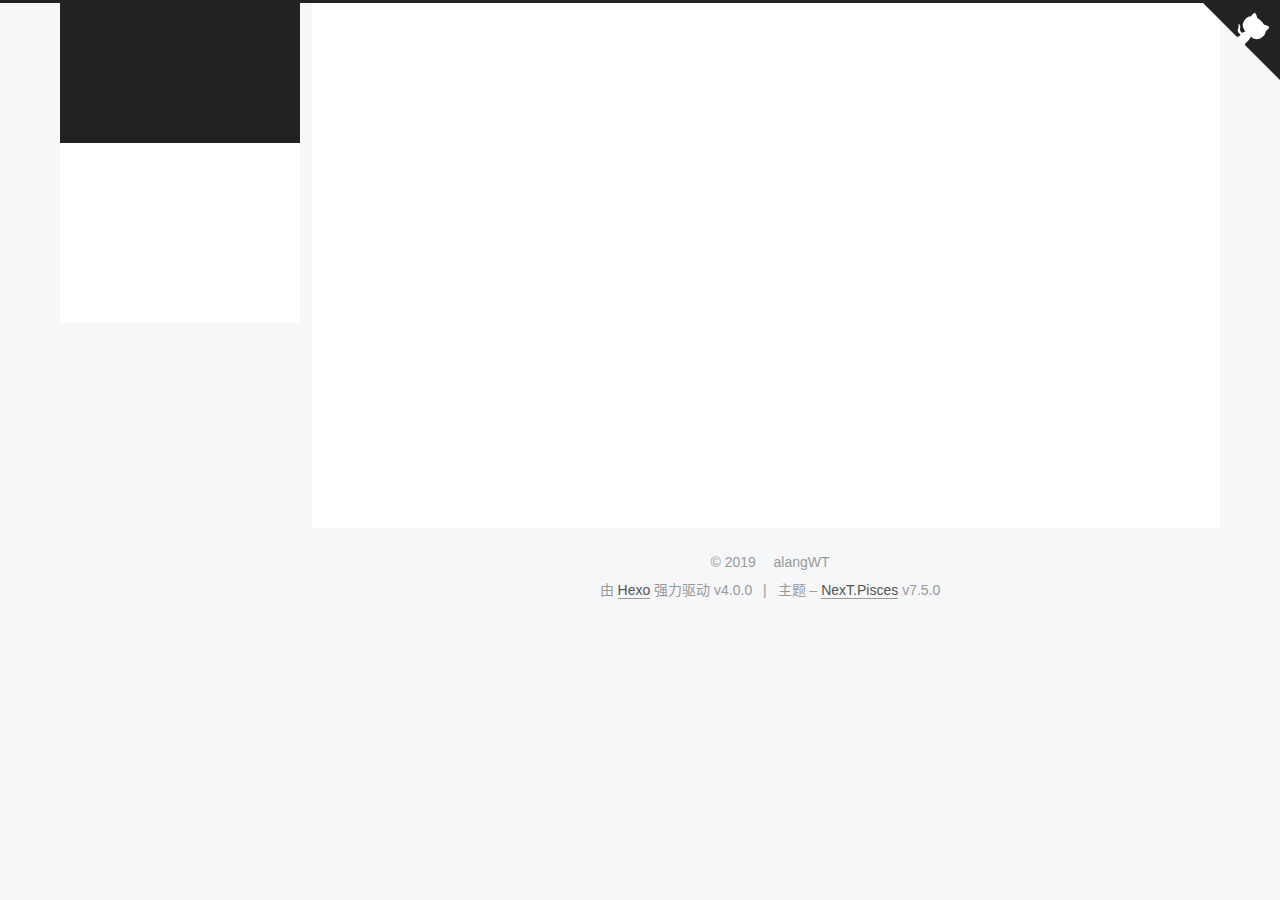
==== commit 0c323469: "Site updated: 2019-11-17 14:19:35" ====
--- a/archives/index.html
+++ b/archives/index.html
@@ -9,7 +9,7 @@
   <link rel="icon" type="image/png" sizes="32x32" href="/images/favicon-32x32-next.png">
   <link rel="icon" type="image/png" sizes="16x16" href="/images/favicon-16x16-next.png">
   <link rel="mask-icon" href="/images/logo.svg" color="#222">
-  <link rel="alternate" href="/atom.xml" title="[object Object]" type="application/atom+xml">
+  <link rel="alternate" href="/atom.xml" title="alangWT" type="application/atom+xml">
 
 <link rel="stylesheet" href="/css/main.css">
 
@@ -21,7 +21,7 @@
   var NexT = window.NexT || {};
   var CONFIG = {
     root: '/',
-    scheme: 'Muse',
+    scheme: 'Pisces',
     version: '7.5.0',
     exturl: false,
     sidebar: {"position":"left","display":"post","offset":12,"onmobile":false},
@@ -52,15 +52,16 @@
 </script>
 
   <meta name="description" content="纪实,算法,信号,学习.">
+<meta name="keywords" content="ctf,python">
 <meta property="og:type" content="website">
-<meta property="og:title" content="[object Object]">
-<meta property="og:url" content="http:&#x2F;&#x2F;yoursite.com&#x2F;nightteam&#x2F;archives&#x2F;index.html">
-<meta property="og:site_name" content="[object Object]">
+<meta property="og:title" content="alangWT">
+<meta property="og:url" content="http:&#x2F;&#x2F;yoursite.com&#x2F;archives&#x2F;index.html">
+<meta property="og:site_name" content="alangWT">
 <meta property="og:description" content="纪实,算法,信号,学习.">
 <meta property="og:locale" content="zh-CN">
 <meta name="twitter:card" content="summary">
 
-<link rel="canonical" href="http://yoursite.com/nightteam/archives/">
+<link rel="canonical" href="http://yoursite.com/archives/">
 
 
 <script id="page-configurations">
@@ -74,7 +75,7 @@
   };
 </script>
 
-  <title>归档 | [object Object]</title>
+  <title>归档 | alangWT</title>
   
 
 
@@ -118,7 +119,7 @@
     <div>
       <a href="/" class="brand" rel="start">
         <span class="logo-line-before"><i></i></span>
-        <span class="site-title">[object Object]</span>
+        <span class="site-title">alangWT</span>
         <span class="logo-line-after"><i></i></span>
       </a>
     </div>
@@ -143,6 +144,16 @@
     <a href="/" rel="section"><i class="fa fa-fw fa-home"></i>首页</a>
 
   </li>
+        <li class="menu-item menu-item-tags">
+
+    <a href="/tags/" rel="section"><i class="fa fa-fw fa-tags"></i>标签</a>
+
+  </li>
+        <li class="menu-item menu-item-categories">
+
+    <a href="/categories/" rel="section"><i class="fa fa-fw fa-th"></i>分类</a>
+
+  </li>
         <li class="menu-item menu-item-archives">
 
     <a href="/archives/" rel="section"><i class="fa fa-fw fa-archive"></i>归档</a>
@@ -160,6 +171,8 @@
     <span>0%</span>
   </div>
 
+  <a href="https://github.com/TaowuNO1/taowuno1.github.io" class="github-corner" title="TaowuNO1 GitHub" aria-label="TaowuNO1 GitHub" rel="noopener" target="_blank"><svg width="80" height="80" viewBox="0 0 250 250" aria-hidden="true"><path d="M0,0 L115,115 L130,115 L142,142 L250,250 L250,0 Z"></path><path d="M128.3,109.0 C113.8,99.7 119.0,89.6 119.0,89.6 C122.0,82.7 120.5,78.6 120.5,78.6 C119.2,72.0 123.4,76.3 123.4,76.3 C127.3,80.9 125.5,87.3 125.5,87.3 C122.9,97.6 130.6,101.9 134.4,103.2" fill="currentColor" style="transform-origin: 130px 106px;" class="octo-arm"></path><path d="M115.0,115.0 C114.9,115.1 118.7,116.5 119.8,115.4 L133.7,101.6 C136.9,99.2 139.9,98.4 142.2,98.6 C133.8,88.0 127.5,74.4 143.8,58.0 C148.5,53.4 154.0,51.2 159.7,51.0 C160.3,49.4 163.2,43.6 171.4,40.1 C171.4,40.1 176.1,42.5 178.8,56.2 C183.1,58.6 187.2,61.8 190.9,65.4 C194.5,69.0 197.7,73.2 200.1,77.6 C213.8,80.2 216.3,84.9 216.3,84.9 C212.7,93.1 206.9,96.0 205.4,96.6 C205.1,102.4 203.0,107.8 198.3,112.5 C181.9,128.9 168.3,122.5 157.7,114.1 C157.9,116.9 156.7,120.9 152.7,124.9 L141.0,136.5 C139.8,137.7 141.6,141.9 141.8,141.8 Z" fill="currentColor" class="octo-body"></path></svg></a>
+
 
     <main class="main">
       <div class="main-inner">
@@ -175,13 +188,33 @@
   <div class="post-block">
     <div class="posts-collapse">
       <div class="collection-title">
-        <span class="collection-header">嗯..! 目前共计 3 篇日志。 继续努力。</span>
+        <span class="collection-header">嗯..! 目前共计 4 篇日志。 继续努力。</span>
       </div>
 
       
     <div class="collection-year">
       <h1 class="collection-header">2019</h1>
     </div>
+
+  <article itemscope itemtype="http://schema.org/Article">
+    <header class="post-header">
+
+      <div class="post-meta">
+        <time itemprop="dateCreated"
+              datetime="2019-11-05T15:59:51+08:00"
+              content="2019-11-05">
+          11-05
+        </time>
+      </div>
+
+      <h2 class="post-title">
+          <a class="post-title-link" href="/2019/11/05/try3/" itemprop="url">
+            <span itemprop="name">try3</span>
+          </a>
+      </h2>
+
+    </header>
+  </article>
 
   <article itemscope itemtype="http://schema.org/Article">
     <header class="post-header">
@@ -286,7 +319,7 @@
       <div class="site-overview-wrap sidebar-panel">
         <div class="site-author motion-element" itemprop="author" itemscope itemtype="http://schema.org/Person">
   <img class="site-author-image" itemprop="image" alt="alangWT"
-    src="/images/avatar.gif">
+    src="/images/1.jpg">
   <p class="site-author-name" itemprop="name">alangWT</p>
   <div class="site-description" itemprop="description">纪实,算法,信号,学习.</div>
 </div>
@@ -295,7 +328,7 @@
       <div class="site-state-item site-state-posts">
           <a href="/archives/">
         
-          <span class="site-state-item-count">3</span>
+          <span class="site-state-item-count">4</span>
           <span class="site-state-item-name">日志</span>
         </a>
       </div>
@@ -335,7 +368,7 @@
   <div class="powered-by">由 <a href="https://hexo.io/" class="theme-link" rel="noopener" target="_blank">Hexo</a> 强力驱动 v4.0.0
   </div>
   <span class="post-meta-divider">|</span>
-  <div class="theme-info">主题 – <a href="https://muse.theme-next.org/" class="theme-link" rel="noopener" target="_blank">NexT.Muse</a> v7.5.0
+  <div class="theme-info">主题 – <a href="https://pisces.theme-next.org/" class="theme-link" rel="noopener" target="_blank">NexT.Pisces</a> v7.5.0
   </div>
 
         
@@ -361,7 +394,7 @@
   <script src="/lib/velocity/velocity.min.js"></script>
   <script src="/lib/velocity/velocity.ui.min.js"></script>
 <script src="/js/utils.js"></script><script src="/js/motion.js"></script>
-<script src="/js/schemes/muse.js"></script>
+<script src="/js/schemes/pisces.js"></script>
 <script src="/js/next-boot.js"></script>
 
 
--- a/css/main.css
+++ b/css/main.css
@@ -155,7 +155,7 @@
   height: 100%;
 }
 body {
-  background: #fff;
+  background: #f5f7f9;
   color: #555;
   font-family: 'Lato', "PingFang SC", "Microsoft YaHei", sans-serif;
   font-size: 1em;
@@ -295,10 +295,10 @@
   border-bottom-width: 1px;
 }
 .btn {
-  background: #222;
-  border: 2px solid #222;
-  border-radius: 0;
-  color: #fff;
+  background: #fff;
+  border: 2px solid #555;
+  border-radius: 2px;
+  color: #555;
   display: inline-block;
   font-size: 0.875em;
   line-height: 2;
@@ -310,9 +310,9 @@
   transition-timing-function: ease-in-out;
 }
 .btn:hover {
-  background: #fff;
+  background: #222;
   border-color: #222;
-  color: #222;
+  color: #fff;
 }
 .btn + .btn {
   margin: 0 0 8px 8px;
@@ -873,9 +873,9 @@
   margin: 0.1em 0.2em;
 }
 .comment-button-group .comment-button.active {
-  background: #fff;
+  background: #222;
   border-color: #222;
-  color: #222;
+  color: #fff;
 }
 .comment-position {
   display: none;
@@ -900,16 +900,16 @@
 }
 .main-inner {
   margin: 0 auto;
-  width: 700px;
+  width: calc(100% - 20px);
 }
 @media (min-width: 1200px) {
   .main-inner {
-    width: 800px;
+    width: 1160px;
   }
 }
 @media (min-width: 1600px) {
   .main-inner {
-    width: 900px;
+    width: 73%;
   }
 }
 .header {
@@ -918,16 +918,16 @@
 .header-inner {
   margin: 0 auto;
   position: relative;
-  width: 700px;
+  width: calc(100% - 20px);
 }
 @media (min-width: 1200px) {
   .header-inner {
-    width: 800px;
+    width: 1160px;
   }
 }
 @media (min-width: 1600px) {
   .header-inner {
-    width: 900px;
+    width: 73%;
   }
 }
 .headband {
@@ -964,7 +964,7 @@
   vertical-align: top;
 }
 .site-subtitle {
-  color: #999;
+  color: #ddd;
   font-size: 0.8125em;
   margin-top: 10px;
 }
@@ -1066,6 +1066,74 @@
 .use-motion .menu-item {
   opacity: 0;
 }
+.github-corner :hover .octo-arm {
+  animation: octocat-wave 560ms ease-in-out;
+}
+.github-corner svg {
+  border: 0;
+  color: #fff;
+  fill: #222;
+  position: absolute;
+  right: 0;
+  top: 0;
+  z-index: 1000;
+}
+@media (max-width: 991px) {
+  .github-corner svg {
+    color: #222;
+    fill: #fff;
+  }
+  .github-corner .github-corner:hover .octo-arm {
+    animation: none;
+  }
+  .github-corner .github-corner .octo-arm {
+    animation: octocat-wave 560ms ease-in-out;
+  }
+}
+@-moz-keyframes octocat-wave {
+  0%, 100% {
+    transform: rotate(0);
+  }
+  20%, 60% {
+    transform: rotate(-25deg);
+  }
+  40%, 80% {
+    transform: rotate(10deg);
+  }
+}
+@-webkit-keyframes octocat-wave {
+  0%, 100% {
+    transform: rotate(0);
+  }
+  20%, 60% {
+    transform: rotate(-25deg);
+  }
+  40%, 80% {
+    transform: rotate(10deg);
+  }
+}
+@-o-keyframes octocat-wave {
+  0%, 100% {
+    transform: rotate(0);
+  }
+  20%, 60% {
+    transform: rotate(-25deg);
+  }
+  40%, 80% {
+    transform: rotate(10deg);
+  }
+}
+@keyframes octocat-wave {
+  0%, 100% {
+    transform: rotate(0);
+  }
+  20%, 60% {
+    transform: rotate(-25deg);
+  }
+  40%, 80% {
+    transform: rotate(10deg);
+  }
+}
 .sidebar {
   background: #222;
   bottom: 0;
@@ -1113,23 +1181,30 @@
   display: inline-block;
 }
 .site-author-image {
-  border: 2px solid #333;
+  border: 1px solid #eee;
   display: block;
   height: auto;
   margin: 0 auto;
-  max-width: 96px;
+  max-width: 120px;
   padding: 2px;
+  border-radius: 50%;
+}
+.site-author-image {
+  transition: transform 1s ease-out;
+}
+.site-author-image:hover {
+  transform: rotateZ(360deg);
 }
 .site-author-name {
-  color: #f5f5f5;
-  font-weight: normal;
-  margin: 5px 0 0;
+  color: #222;
+  font-weight: 600;
+  margin: 0;
   text-align: center;
 }
 .site-description {
   color: #999;
-  font-size: 1em;
-  margin-top: 5px;
+  font-size: 0.8125em;
+  margin-top: 0;
   text-align: center;
 }
 .links-of-author {
@@ -1146,7 +1221,7 @@
 }
 .links-of-author a::before,
 .links-of-author span.exturl::before {
-  background: #1c1282;
+  background: #fff;
   border-radius: 50%;
   content: ' ';
   display: inline-block;
@@ -1244,14 +1319,14 @@
   margin-left: 10px;
 }
 .sidebar-nav li:hover {
-  color: #f5f5f5;
+  color: #fc6423;
 }
 .sidebar-nav .sidebar-nav-active {
-  border-bottom-color: #87daff;
-  color: #87daff;
+  border-bottom-color: #fc6423;
+  color: #fc6423;
 }
 .sidebar-nav .sidebar-nav-active:hover {
-  color: #87daff;
+  color: #fc6423;
 }
 .sidebar-panel {
   display: none;
@@ -1278,7 +1353,7 @@
   }
 }
 .sidebar-toggle:hover .toggle-line {
-  background: #87daff;
+  background: #fc6423;
 }
 .post-toc-wrap {
   overflow-x: hidden;
@@ -1297,16 +1372,16 @@
   padding-left: 0;
 }
 .post-toc ol a {
-  border-bottom-color: #555;
-  color: #999;
+  border-bottom-color: #ccc;
+  color: #666;
   transition-property: all;
   transition-delay: 0s;
   transition-duration: 0.2s;
   transition-timing-function: ease-in-out;
 }
 .post-toc ol a:hover {
-  border-bottom-color: #ccc;
-  color: #ccc;
+  border-bottom-color: #000;
+  color: #000;
 }
 .post-toc .nav-item {
   line-height: 1.8;
@@ -1327,14 +1402,14 @@
   display: block;
 }
 .post-toc .nav .active > a {
-  border-bottom-color: #87daff;
-  color: #87daff;
+  border-bottom-color: #fc6423;
+  color: #fc6423;
 }
 .post-toc .nav .active-current > a {
-  color: #87daff;
+  color: #fc6423;
 }
 .post-toc .nav .active-current > a:hover {
-  color: #87daff;
+  color: #fc6423;
 }
 .site-state {
   display: flex;
@@ -1349,7 +1424,7 @@
   padding: 0 15px;
 }
 .site-state-item:not(:first-child) {
-  border-left: 1px solid #333;
+  border-left: 1px solid #eee;
 }
 .site-state-item a {
   border-bottom: none;
@@ -1357,13 +1432,13 @@
 .site-state-item-count {
   color: inherit;
   display: block;
-  font-size: 1.25em;
+  font-size: 1em;
   font-weight: 600;
   text-align: center;
 }
 .site-state-item-name {
-  color: inherit;
-  font-size: 0.875em;
+  color: #999;
+  font-size: 0.8125em;
 }
 .footer {
   color: #999;
@@ -1383,16 +1458,16 @@
   box-sizing: border-box;
   margin: 0 auto;
   text-align: center;
-  width: 700px;
+  width: calc(100% - 20px);
 }
 @media (min-width: 1200px) {
   .footer-inner {
-    width: 800px;
+    width: 1160px;
   }
 }
 @media (min-width: 1600px) {
   .footer-inner {
-    width: 900px;
+    width: 73%;
   }
 }
 .with-love {
@@ -1468,7 +1543,7 @@
   cursor: pointer;
   font-size: 12px;
   left: 30px;
-  opacity: 1;
+  opacity: 0.6;
   padding: 0 6px;
   position: fixed;
   text-align: center;
@@ -1483,10 +1558,10 @@
   display: none;
 }
 .back-to-top:hover {
-  color: #87daff;
+  color: #fc6423;
 }
 .back-to-top.back-to-top-on {
-  bottom: 19px;
+  bottom: 30px;
 }
 @media (max-width: 991px) {
   .back-to-top {
@@ -2110,136 +2185,329 @@
 .tag-cloud a:hover {
   color: #222 !important;
 }
-@media (max-width: 767px) {
-  .header-inner,
-  .main-inner,
+.header {
+  margin: 0 auto;
+  position: relative;
+  width: calc(100% - 20px);
+}
+@media (min-width: 1200px) {
+  .header {
+    width: 1160px;
+  }
+}
+@media (min-width: 1600px) {
+  .header {
+    width: 73%;
+  }
+}
+@media (max-width: 991px) {
+  .header {
+    width: auto;
+  }
+}
+.header-inner {
+  background: #fff;
+  border-radius: initial;
+  box-shadow: initial;
+  overflow: hidden;
+  padding: 0;
+  position: absolute;
+  top: 0;
+  width: 240px;
+}
+@media (min-width: 1200px) {
+  .header-inner {
+    width: 240px;
+  }
+}
+@media (max-width: 991px) {
+  .header-inner {
+    border-radius: initial;
+    position: relative;
+    width: auto;
+  }
+}
+.main::before,
+.main::after {
+  content: ' ';
+  display: table;
+}
+.main::after {
+  clear: both;
+}
+@media (max-width: 991px) {
+  .main-inner {
+    width: auto;
+  }
+}
+.content-wrap {
+  background: #fff;
+  border-radius: initial;
+  box-shadow: initial;
+  box-sizing: border-box;
+  float: right;
+  padding: 40px;
+  width: calc(100% - 252px);
+}
+@media (max-width: 991px) {
+  .content-wrap {
+    border-radius: initial;
+    padding: 20px;
+    width: 100%;
+  }
+}
+.sidebar {
+  background: #f5f7f9;
+  box-shadow: none;
+  float: left;
+  position: static;
+  width: 240px;
+}
+@media (max-width: 991px) {
+  .sidebar {
+    display: none;
+  }
+}
+.sidebar-toggle {
+  display: none;
+}
+.footer-inner {
+  padding-left: 260px;
+}
+.back-to-top {
+  left: auto;
+  right: 30px;
+}
+@media (max-width: 991px) {
+  .back-to-top {
+    right: 20px;
+  }
+}
+@media (max-width: 991px) {
   .footer-inner {
+    padding-left: 0;
+    padding-right: 0;
     width: auto;
   }
 }
-.header-inner {
-  padding-top: 100px;
-}
-@media (max-width: 767px) {
-  .header-inner {
-    padding-top: 50px;
-  }
-}
-.main-inner {
-  padding-bottom: 60px;
-}
-.content {
-  padding-top: 70px;
-}
-@media (max-width: 767px) {
-  .content {
-    padding-top: 35px;
-  }
-}
-embed {
-  display: block;
-  margin: 0 auto 25px auto;
-}
-.custom-logo .site-meta-headline {
-  text-align: center;
-}
-.custom-logo .brand {
+.site-brand-container {
+  position: relative;
+}
+.site-meta {
+  background: #222;
+  color: #fff;
+  padding: 20px 0;
+}
+@media (max-width: 991px) {
+  .site-meta {
+    box-shadow: 0 0 16px rgba(0,0,0,0.5);
+  }
+}
+.brand {
   background: none;
-}
-.custom-logo .site-title {
-  color: #222;
-  margin: 10px auto 0;
-}
-.custom-logo .site-title a {
-  border: 0;
+  padding: 0;
+}
+.brand:hover {
+  color: #fff;
+}
+.site-subtitle {
+  font-weight: initial;
+  margin: 10px 10px 0;
 }
 .custom-logo-image {
+  margin-top: 20px;
+}
+@media (max-width: 991px) {
+  .custom-logo-image {
+    display: none;
+  }
+}
+.site-nav-toggle {
+  left: 20px;
+  top: 50%;
+  transform: translateY(-50%);
+}
+@media (min-width: 768px) and (max-width: 991px) {
+  .site-nav-toggle {
+    display: block;
+  }
+}
+.site-nav-toggle .toggle .toggle-line {
   background: #fff;
-  margin: 0 auto;
-  max-width: 150px;
-  padding: 5px;
-}
-@media (max-width: 767px) {
+}
+.site-nav {
+  border-top: none;
+}
+@media (min-width: 768px) and (max-width: 991px) {
   .site-nav {
-    background: #fff;
-    border-bottom: 1px solid #ddd;
-    left: 0;
-    margin: 0;
-    padding: 0;
-    width: 100%;
-  }
-}
-.site-nav-toggle {
-  top: 50px;
-}
-@media (max-width: 767px) {
-  .menu {
-    text-align: left;
+    display: none;
   }
 }
 .menu-item-active a,
 .menu .menu-item a:hover,
 .menu .menu-item span.exturl:hover {
-  border-bottom: 1px solid #222 !important;
-  color: #222;
-}
-@media (max-width: 767px) {
-  .menu-item-active a,
-  .menu .menu-item a:hover,
-  .menu .menu-item span.exturl:hover {
-    border-bottom: 1px dotted #ddd !important;
-  }
-}
-@media (max-width: 767px) {
-  .menu .menu-item {
-    display: block;
-    margin: 0 10px;
-    vertical-align: top;
-  }
+  background: #f5f5f5;
+}
+.menu-item-active a::after,
+.menu .menu-item a:hover::after,
+.menu .menu-item span.exturl:hover::after {
+  background: #bbb;
+  border-radius: 50%;
+  content: ' ';
+  height: 6px;
+  margin-top: -3px;
+  position: absolute;
+  right: 15px;
+  top: 50%;
+  width: 6px;
+}
+.menu .menu-item {
+  display: block;
+  margin: 0;
 }
 .menu .menu-item a,
 .menu .menu-item span.exturl {
-  border-bottom: 1px solid transparent;
-}
-@media (max-width: 767px) {
-  .menu .menu-item a,
-  .menu .menu-item span.exturl {
-    padding: 5px 10px;
-  }
-}
-@media (min-width: 768px) and (max-width: 991px) {
-  .menu .menu-item .fa {
-    display: block;
-    line-height: 2;
-    margin-right: 0;
-    width: 100%;
-  }
-}
-@media (min-width: 992px) {
-  .menu .menu-item .fa {
-    display: block;
-    line-height: 2;
-    margin-right: 0;
-    width: 100%;
-  }
+  padding: 5px 20px;
+  position: relative;
+  text-align: left;
+  transition-property: background-color;
 }
 .menu .menu-item .badge {
-  background: #eee;
-  padding: 1px 4px;
+  background: #ccc;
+  border-radius: 10px;
+  color: #fff;
+  float: right;
+  padding: 2px 5px;
+  text-shadow: 1px 1px 0 rgba(0,0,0,0.1);
+  vertical-align: middle;
 }
 .sub-menu {
-  margin: 10px 0;
+  background: #fff;
+  border-bottom: 1px solid #ddd;
+  margin: 0;
+  padding: 6px 0;
 }
 .sub-menu .menu-item {
   display: inline-block;
 }
+.sub-menu .menu-item a,
+.sub-menu .menu-item span.exturl {
+  margin: 5px 10px;
+  padding: initial;
+}
+.sub-menu .menu-item a:hover,
+.sub-menu .menu-item span.exturl:hover {
+  background: initial;
+  color: #fc6423;
+}
+.sub-menu .menu-item a::after,
+.sub-menu .menu-item span.exturl::after {
+  content: initial !important;
+}
+.sub-menu .menu-item-active a {
+  background: #fff;
+  border-bottom-color: #fc6423;
+  color: #fc6423;
+}
+.sub-menu .menu-item-active a:hover {
+  background: #fff;
+  border-bottom-color: #fc6423;
+}
 .sidebar {
-  left: -320px;
-}
-.sidebar.sidebar-active {
-  left: 0;
-}
-.sidebar {
-  transition: all 0.4s;
-  width: 320px;
-}
+  bottom: auto;
+  right: auto;
+}
+.sidebar a,
+.sidebar span.exturl {
+  color: #555;
+}
+.sidebar a:hover,
+.sidebar span.exturl:hover {
+  border-bottom-color: #222;
+  color: #222;
+}
+.sidebar-inner {
+  background: #fff;
+  border-radius: initial;
+  box-shadow: initial;
+  box-sizing: border-box;
+  color: #555;
+  width: 240px;
+  opacity: 0;
+}
+.sidebar-inner.affix {
+  position: fixed;
+  top: 12px;
+}
+.sidebar-inner.affix-bottom {
+  position: absolute;
+}
+.site-state-item {
+  padding: 0 10px;
+}
+.feed-link,
+.chat {
+  border-bottom: 1px dotted #ccc;
+  border-top: 1px dotted #ccc;
+  margin-top: 10px;
+  text-align: center;
+}
+.feed-link a,
+.chat a {
+  border: 0;
+  color: #fc6423;
+  display: block;
+}
+.feed-link a:hover,
+.chat a:hover {
+  background: none;
+  border: 0;
+  color: #e34603;
+}
+.feed-link a:hover .fa,
+.chat a:hover .fa {
+  color: #e34603;
+}
+.links-of-author {
+  display: flex;
+  flex-wrap: wrap;
+  margin-top: 10px;
+  justify-content: center;
+}
+.links-of-author-item {
+  margin: 5px 0 0;
+  width: 50%;
+}
+.links-of-author-item a,
+.links-of-author-item span.exturl {
+  box-sizing: border-box;
+  display: inline-block;
+  margin-bottom: 0;
+  margin-right: 0;
+  max-width: 216px;
+  overflow: hidden;
+  padding: 0 5px;
+  text-overflow: ellipsis;
+  white-space: nowrap;
+}
+.links-of-author-item a,
+.links-of-author-item span.exturl {
+  border-bottom: none;
+  display: block;
+  text-decoration: none;
+}
+.links-of-author-item a::before,
+.links-of-author-item span.exturl::before {
+  display: none;
+}
+.links-of-author-item a:hover,
+.links-of-author-item span.exturl:hover {
+  background: #eee;
+  border-radius: 4px;
+}
+.links-of-author-item .fa {
+  margin-right: 2px;
+}
+.links-of-blogroll-item {
+  padding: 0;
+}
